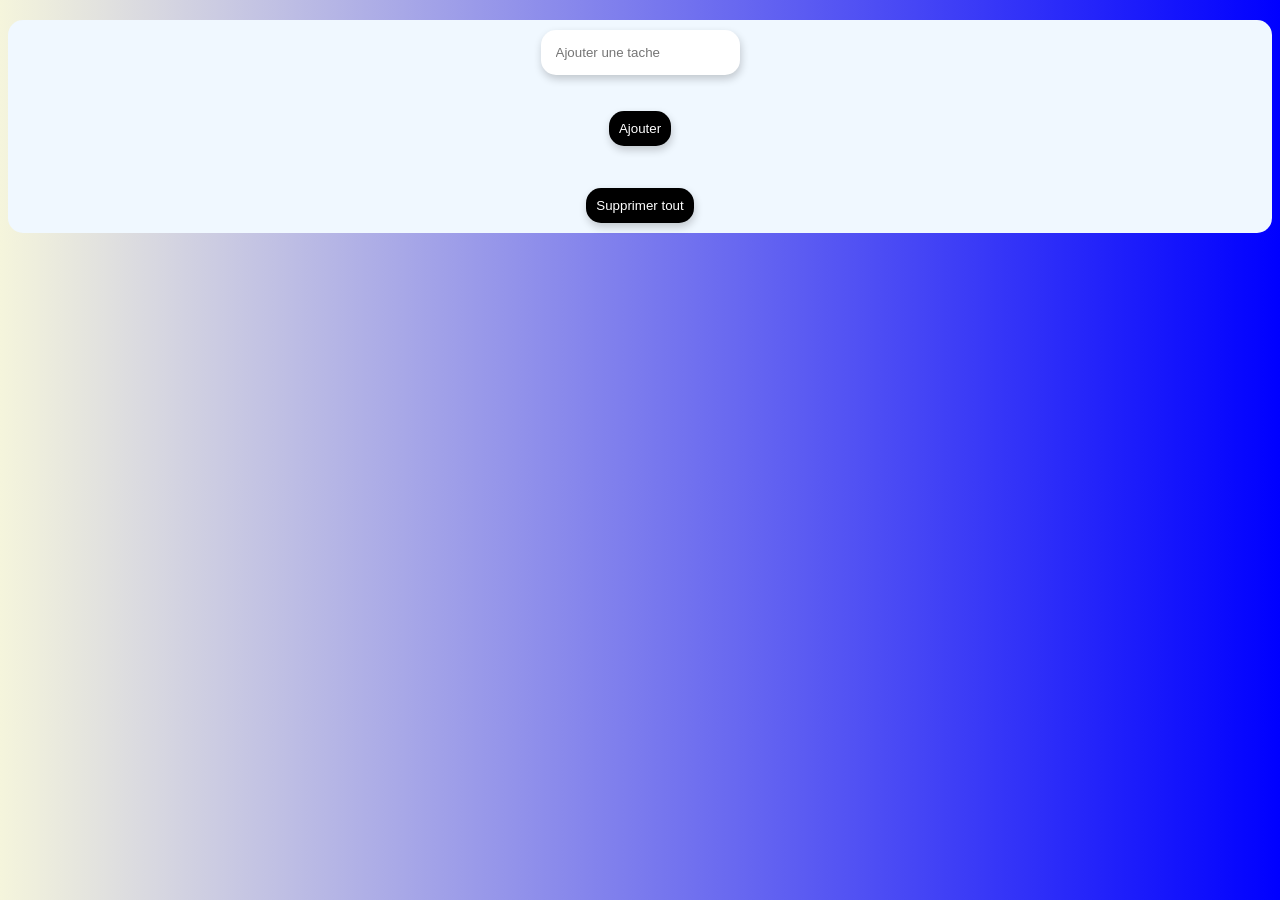
==== index.html @ e521a66c "Add files via upload" ====
<!DOCTYPE html>
<html lang="en">
<head>
    <meta charset="UTF-8">
    <meta name="viewport" content="width=device-width, initial-scale=1.0">
    <title>To do list</title>
    <link rel="stylesheet" href="style.css">
    <link rel="icon" type="image/svg+xml" href="favicon.svg">
</head>
<body>
    <div class="container">
        <div class="tete">
          <input type="text" id="taskinput" placeholder="Ajouter une tache">
          <br>
          <br>
          <button id="addtask">Ajouter</button>
          <ul id="list"></ul>
          
          <button id="clear">Supprimer tout</button>
         

        </div>
        
      
    </div>
   <script src="script.js"></script> 
</body>
</html>
---- style.css ----
body{
    background: linear-gradient(to right , beige, blue);
    
}
.tete{
    background-color: aliceblue;
    display: flex;
    flex-direction: column;
    align-items: center;
    margin-top: 20px;
    border: none;
    border-radius: 15px;
    
}
input{
    margin-top: 10px;
    padding: 15px;
    border: none;
    border-radius: 15px;
    box-shadow: 1px 4px 8px rgba(0,0,0,0.2);
}
button{
    padding: 10px;
    border: none;
    border-radius: 15px;
    box-shadow: 1px 4px 8px rgba(0,0,0,0.2);
    background-color: black;
    color: white;
    cursor: pointer;
    margin-bottom: 10px;

}
button:hover{
    background-color: white;
    color: black;

}
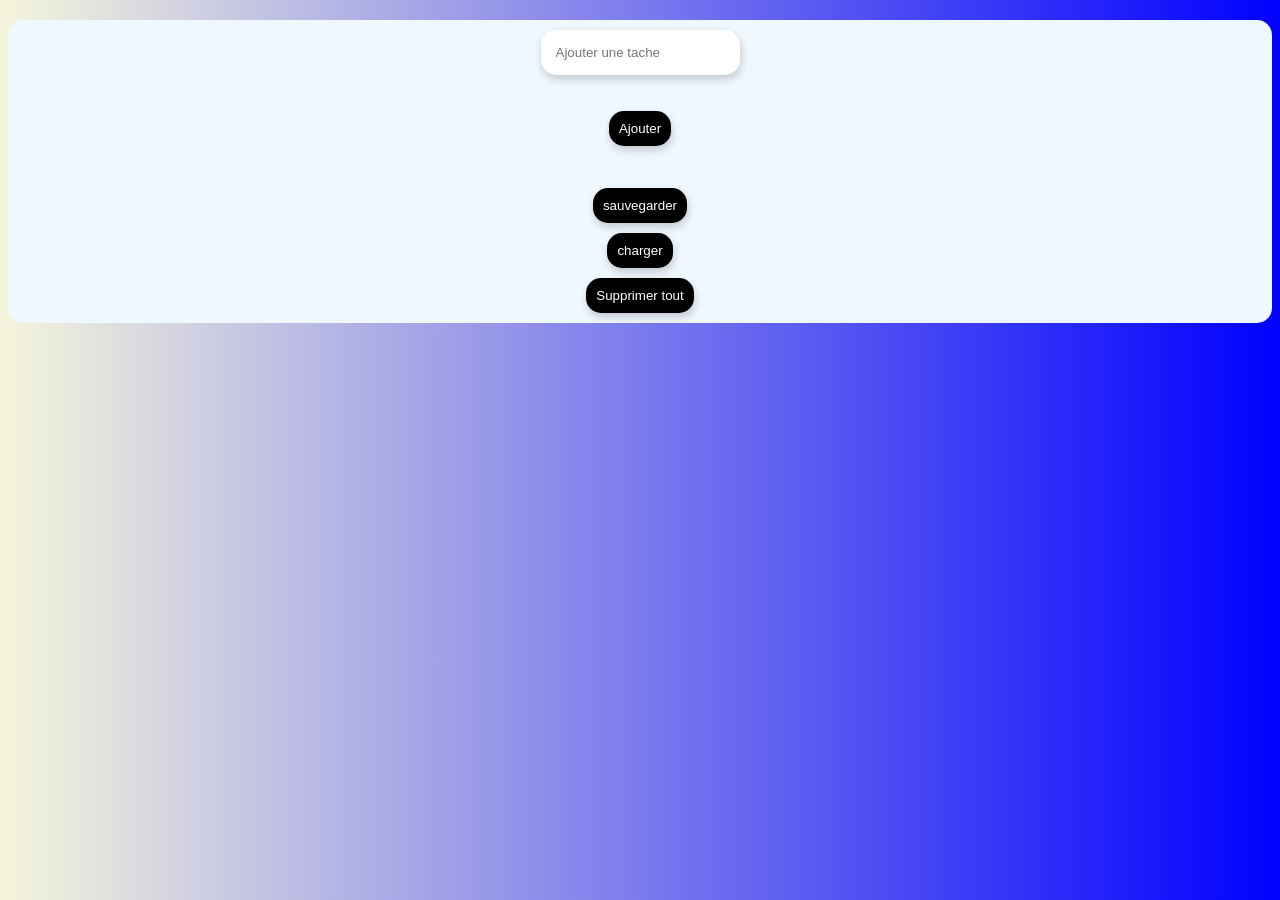
==== commit 7f3439d5: "Enhance task input with save and load functionality Added 'save' and 'load' buttons to the task inpu" ====
--- a/index.html
+++ b/index.html
@@ -16,6 +16,8 @@
           <button id="addtask">Ajouter</button>
           <ul id="list"></ul>
           
+          <button id="save">sauvegarder</button>
+          <button id="load">charger</button>
           <button id="clear">Supprimer tout</button>
          
 
@@ -25,4 +27,4 @@
     </div>
    <script src="script.js"></script> 
 </body>
-</html>+</html>
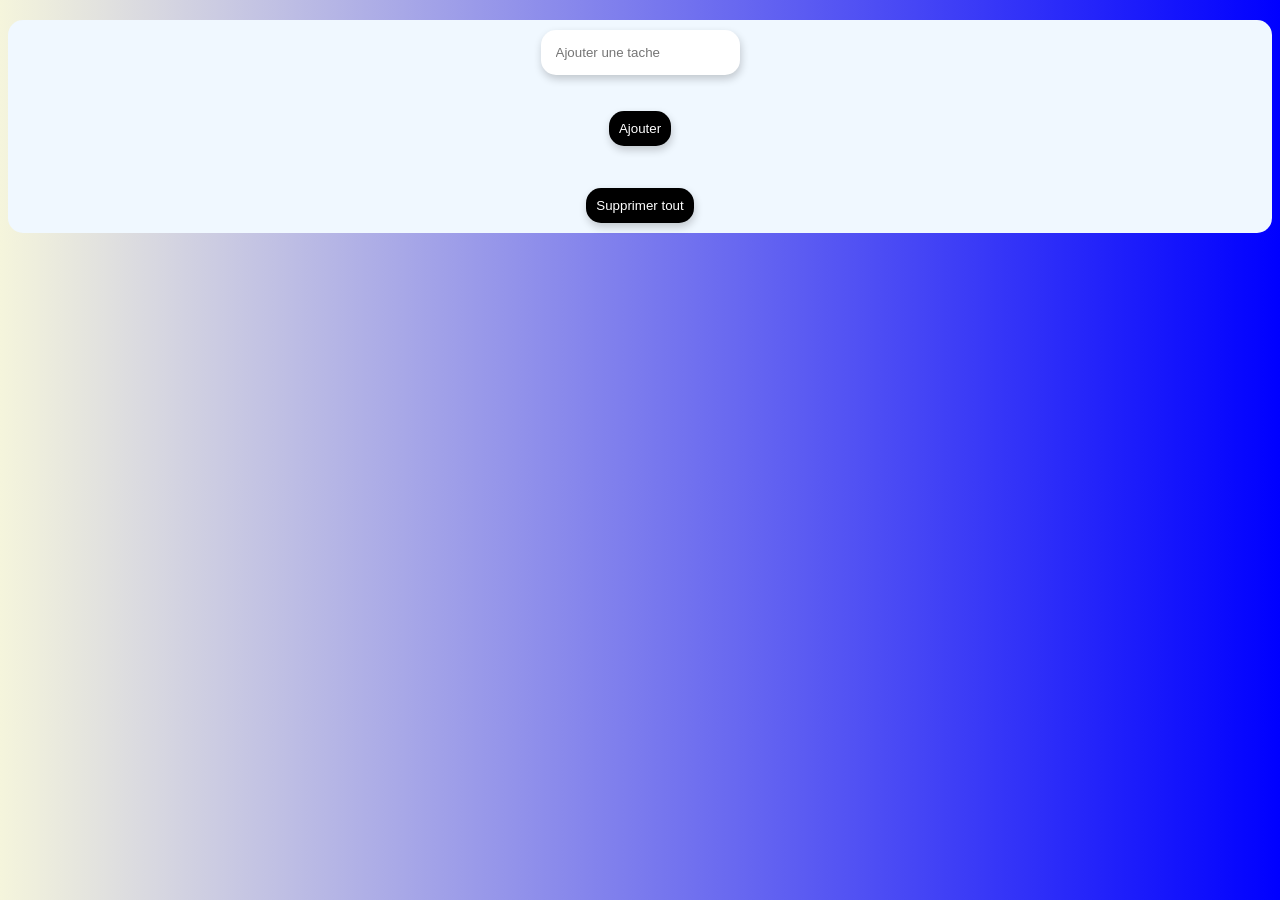
==== commit 39687dd1: "Update index.html" ====
--- a/index.html
+++ b/index.html
@@ -16,8 +16,7 @@
           <button id="addtask">Ajouter</button>
           <ul id="list"></ul>
           
-          <button id="save">sauvegarder</button>
-          <button id="load">charger</button>
+          
           <button id="clear">Supprimer tout</button>
          
 
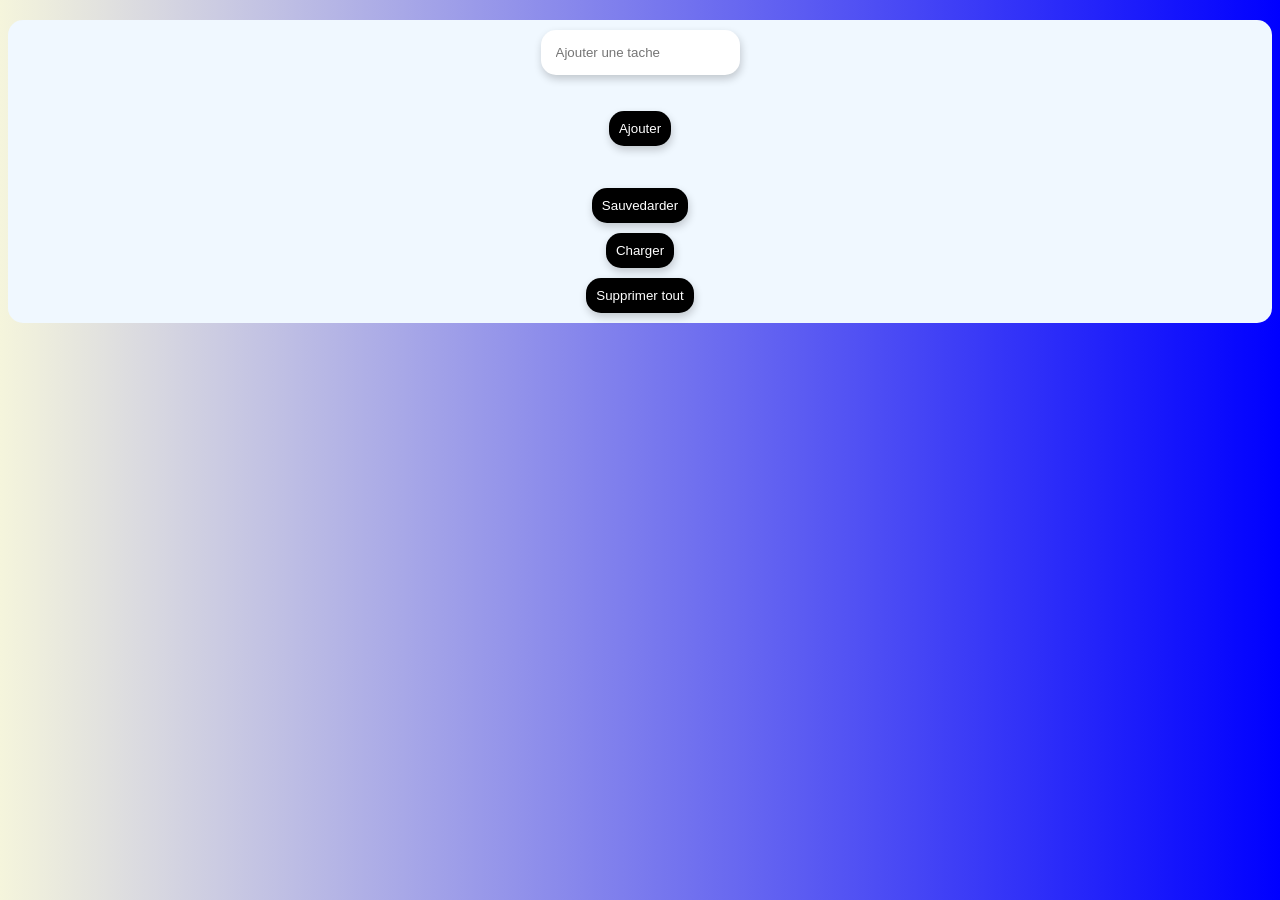
==== commit a85b5fe2: "Update index.html" ====
--- a/index.html
+++ b/index.html
@@ -15,7 +15,7 @@
           <br>
           <button id="addtask">Ajouter</button>
           <ul id="list"></ul>
-          
+          <button id="save">Sauvedarder</button>  <button id="load">Charger</button> 
           
           <button id="clear">Supprimer tout</button>
          
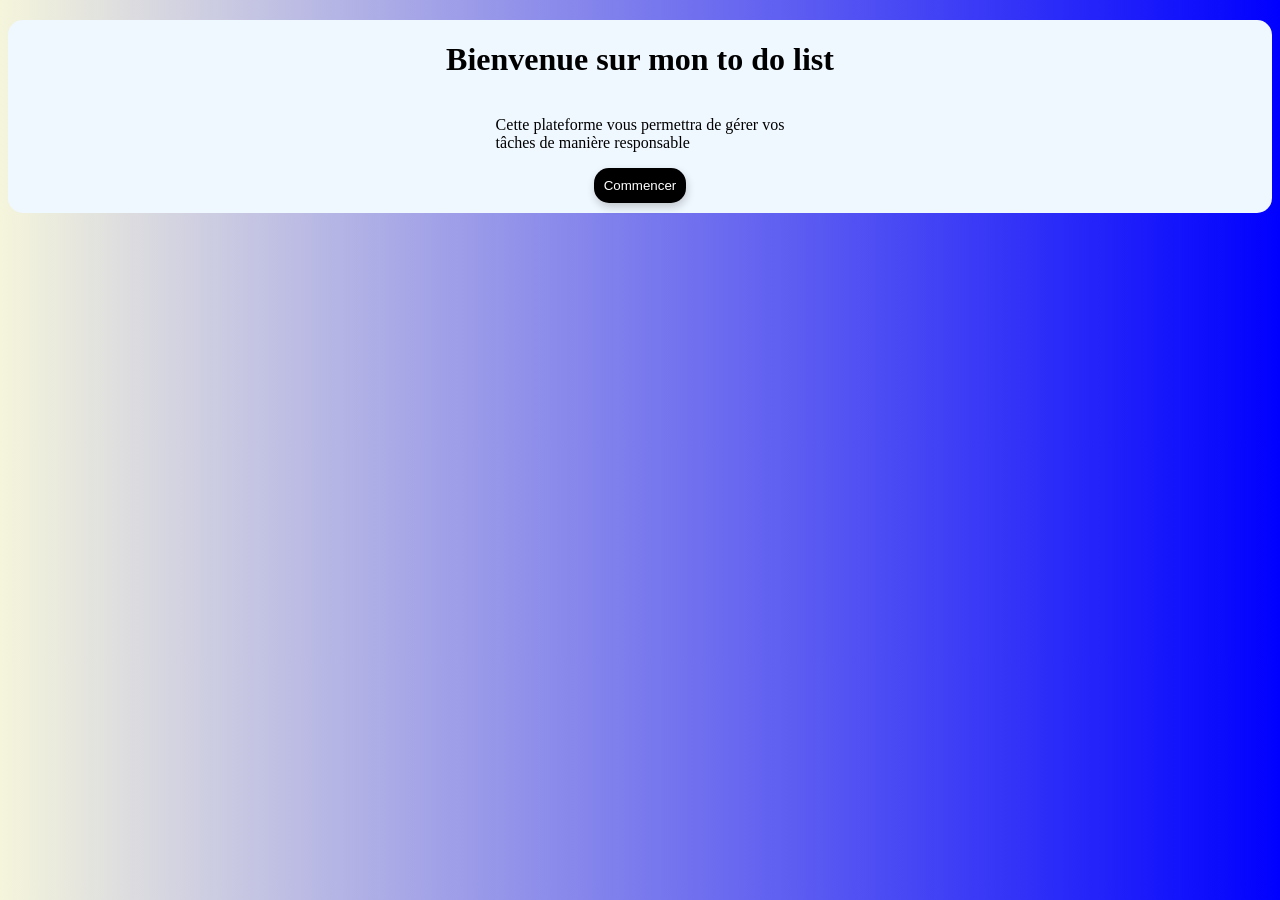
==== commit f1a75521: "Rename acceuil.html to index.html" ====
--- a/index.html
+++ b/index.html
@@ -1,29 +1,22 @@
-<!DOCTYPE html>
-<html lang="en">
-<head>
-    <meta charset="UTF-8">
-    <meta name="viewport" content="width=device-width, initial-scale=1.0">
-    <title>To do list</title>
-    <link rel="stylesheet" href="style.css">
-    <link rel="icon" type="image/svg+xml" href="favicon.svg">
-</head>
-<body>
-    <div class="container">
-        <div class="tete">
-          <input type="text" id="taskinput" placeholder="Ajouter une tache">
-          <br>
-          <br>
-          <button id="addtask">Ajouter</button>
-          <ul id="list"></ul>
-          <button id="save">Sauvedarder</button>  <button id="load">Charger</button> 
-          
-          <button id="clear">Supprimer tout</button>
-         
-
-        </div>
-        
-      
-    </div>
-   <script src="script.js"></script> 
-</body>
-</html>
+<!DOCTYPE html>
+<html lang="fr">
+<head>
+    
+    <meta charset="UTF-8">
+    <meta name="viewport" content="width=device-width, initial-scale=1.0">  
+    <title>To do list</title>
+    <link rel="stylesheet" href="style.css">
+    <link rel="icon" type="image/svg+xml" href="favicon.svg">
+</head>
+
+    <body>
+        <div class="container">
+            <div class="tete">
+                <h1>Bienvenue sur mon to do list</h1>
+                <p>Cette plateforme vous permettra de gérer vos <br>tâches de manière responsable</p>
+                <button id="start">Commencer</button>
+            </div>
+        </div>
+        <script src="script.js"></script>
+    </body>
+</html>
